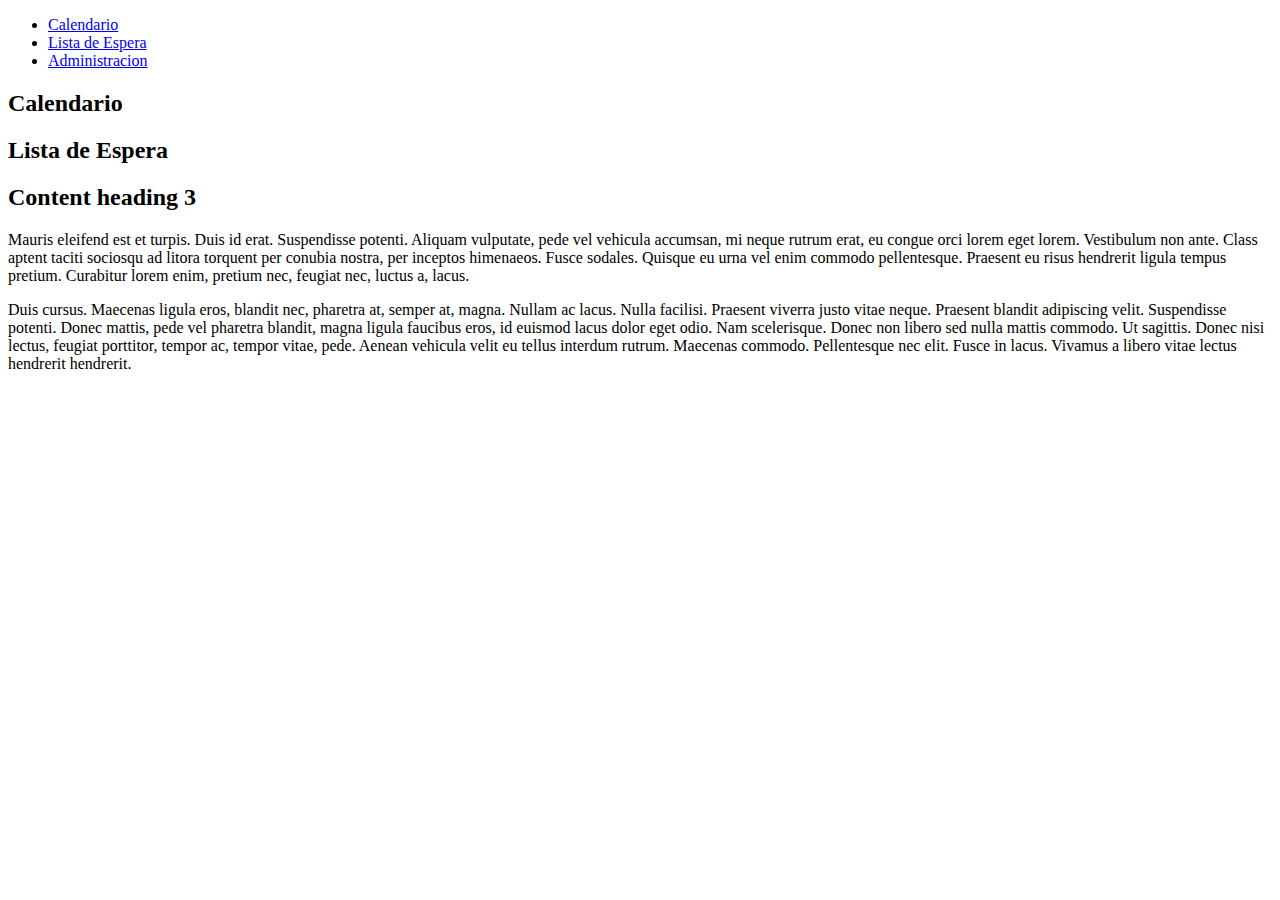
==== src/main/resources/templates/index.html @ d83a8894 "Lista de espera" ====
<!DOCTYPE HTML>
<html xmlns:th="http://www.thymeleaf.org">
<head>
    <title>Getting Started: Serving Web Content</title>
    <meta http-equiv="Content-Type" content="text/html; charset=UTF-8" />
    
   
    <link href="js/jquery-ui-1.12.1.custom/jquery-ui.css" rel="stylesheet" type="text/css">
	<link href="js/jquery-ui-1.12.1.custom/jquery-ui.theme.css" rel="stylesheet" type="text/css">		
	<link href="dist/css/tabulator.min.css" rel="stylesheet" type="text/css">
		
	<link href='fullcalendar/core/main.css' rel='stylesheet' />
    <link href='fullcalendar/daygrid/main.css' rel='stylesheet' />
    <link href='fullcalendar/list/main.css' rel='stylesheet' />

    <script src='fullcalendar/core/main.js'></script>
    <script src='fullcalendar/daygrid/main.js'></script>
    <script src='fullcalendar/interaction/main.js'></script>
    <script src='fullcalendar/list/main.js'></script>
    
    <script type="text/javascript" src="js/jquery-3.4.1.js"></script>
    <script type="text/javascript" src="js/jquery-ui-1.12.1.custom/jquery-ui.js"></script>    
    <script type="text/javascript" src="dist/js/tabulator.min.js"></script>

  <style>

  </style>
    
</head>
<body>



<div th:replace="fragments/header :: header"></div>

<div id="tabs">
  <ul>
    <li><a href="#tabs-1">Calendario</a></li>
    <li><a href="#tabs-2">Lista de Espera</a></li>
    <li><a href="#tabs-3">Administracion</a></li>
  </ul>
  <div id="tabs-1">
    <h2>Calendario</h2>
    <p><div th:replace="main :: main-fragment"></div></p>
  </div>
  <div id="tabs-2">
    <h2>Lista de Espera</h2>
    <p>
    	<div th:replace="espera :: paciente-table-fragment"></div>
    </p>
  </div>
  <div id="tabs-3">
    <h2>Content heading 3</h2>
    <p>Mauris eleifend est et turpis. Duis id erat. Suspendisse potenti. Aliquam vulputate, pede vel vehicula accumsan, mi neque rutrum erat, eu congue orci lorem eget lorem. Vestibulum non ante. Class aptent taciti sociosqu ad litora torquent per conubia nostra, per inceptos himenaeos. Fusce sodales. Quisque eu urna vel enim commodo pellentesque. Praesent eu risus hendrerit ligula tempus pretium. Curabitur lorem enim, pretium nec, feugiat nec, luctus a, lacus.</p>
    <p>Duis cursus. Maecenas ligula eros, blandit nec, pharetra at, semper at, magna. Nullam ac lacus. Nulla facilisi. Praesent viverra justo vitae neque. Praesent blandit adipiscing velit. Suspendisse potenti. Donec mattis, pede vel pharetra blandit, magna ligula faucibus eros, id euismod lacus dolor eget odio. Nam scelerisque. Donec non libero sed nulla mattis commodo. Ut sagittis. Donec nisi lectus, feugiat porttitor, tempor ac, tempor vitae, pede. Aenean vehicula velit eu tellus interdum rutrum. Maecenas commodo. Pellentesque nec elit. Fusce in lacus. Vivamus a libero vitae lectus hendrerit hendrerit.</p>
  </div>
</div>

<div th:replace="fragments/footer :: footer"></div>

</body>
<script>
	$(document).ready(function() { 
	    $( "#tabs" ).tabs().addClass( "ui-tabs-vertical ui-helper-clearfix" );
	    $( "#tabs li" ).removeClass( "ui-corner-top" ).addClass( "ui-corner-left" );
		
	});
</script>
</html>
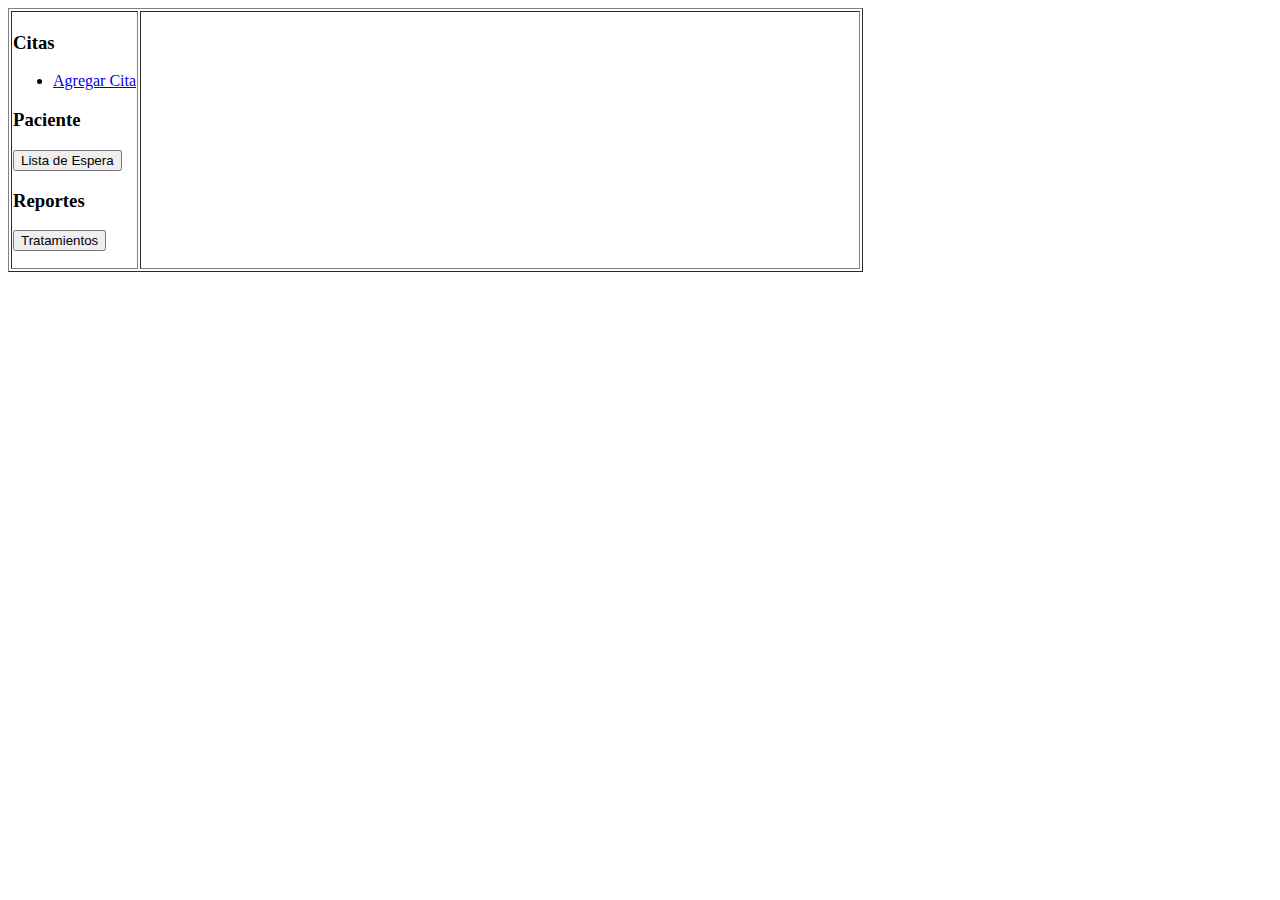
==== commit 8c15f6a5: "v2" ====
--- a/src/main/resources/templates/index.html
+++ b/src/main/resources/templates/index.html
@@ -1,69 +1,132 @@
-<!DOCTYPE HTML>
-<html xmlns:th="http://www.thymeleaf.org">
-<head>
-    <title>Getting Started: Serving Web Content</title>
-    <meta http-equiv="Content-Type" content="text/html; charset=UTF-8" />
-    
-   
-    <link href="js/jquery-ui-1.12.1.custom/jquery-ui.css" rel="stylesheet" type="text/css">
-	<link href="js/jquery-ui-1.12.1.custom/jquery-ui.theme.css" rel="stylesheet" type="text/css">		
-	<link href="dist/css/tabulator.min.css" rel="stylesheet" type="text/css">
-		
-	<link href='fullcalendar/core/main.css' rel='stylesheet' />
-    <link href='fullcalendar/daygrid/main.css' rel='stylesheet' />
-    <link href='fullcalendar/list/main.css' rel='stylesheet' />
-
-    <script src='fullcalendar/core/main.js'></script>
-    <script src='fullcalendar/daygrid/main.js'></script>
-    <script src='fullcalendar/interaction/main.js'></script>
-    <script src='fullcalendar/list/main.js'></script>
-    
-    <script type="text/javascript" src="js/jquery-3.4.1.js"></script>
-    <script type="text/javascript" src="js/jquery-ui-1.12.1.custom/jquery-ui.js"></script>    
-    <script type="text/javascript" src="dist/js/tabulator.min.js"></script>
-
-  <style>
-
-  </style>
-    
-</head>
-<body>
-
-
-
-<div th:replace="fragments/header :: header"></div>
-
-<div id="tabs">
-  <ul>
-    <li><a href="#tabs-1">Calendario</a></li>
-    <li><a href="#tabs-2">Lista de Espera</a></li>
-    <li><a href="#tabs-3">Administracion</a></li>
-  </ul>
-  <div id="tabs-1">
-    <h2>Calendario</h2>
-    <p><div th:replace="main :: main-fragment"></div></p>
-  </div>
-  <div id="tabs-2">
-    <h2>Lista de Espera</h2>
-    <p>
-    	<div th:replace="espera :: paciente-table-fragment"></div>
-    </p>
-  </div>
-  <div id="tabs-3">
-    <h2>Content heading 3</h2>
-    <p>Mauris eleifend est et turpis. Duis id erat. Suspendisse potenti. Aliquam vulputate, pede vel vehicula accumsan, mi neque rutrum erat, eu congue orci lorem eget lorem. Vestibulum non ante. Class aptent taciti sociosqu ad litora torquent per conubia nostra, per inceptos himenaeos. Fusce sodales. Quisque eu urna vel enim commodo pellentesque. Praesent eu risus hendrerit ligula tempus pretium. Curabitur lorem enim, pretium nec, feugiat nec, luctus a, lacus.</p>
-    <p>Duis cursus. Maecenas ligula eros, blandit nec, pharetra at, semper at, magna. Nullam ac lacus. Nulla facilisi. Praesent viverra justo vitae neque. Praesent blandit adipiscing velit. Suspendisse potenti. Donec mattis, pede vel pharetra blandit, magna ligula faucibus eros, id euismod lacus dolor eget odio. Nam scelerisque. Donec non libero sed nulla mattis commodo. Ut sagittis. Donec nisi lectus, feugiat porttitor, tempor ac, tempor vitae, pede. Aenean vehicula velit eu tellus interdum rutrum. Maecenas commodo. Pellentesque nec elit. Fusce in lacus. Vivamus a libero vitae lectus hendrerit hendrerit.</p>
-  </div>
-</div>
-
-<div th:replace="fragments/footer :: footer"></div>
-
-</body>
-<script>
-	$(document).ready(function() { 
-	    $( "#tabs" ).tabs().addClass( "ui-tabs-vertical ui-helper-clearfix" );
-	    $( "#tabs li" ).removeClass( "ui-corner-top" ).addClass( "ui-corner-left" );
-		
-	});
-</script>
+<!DOCTYPE HTML>
+<html xmlns:th="http://www.thymeleaf.org">
+<head th:replace="fragments/header :: headerfiles">
+    
+</head>
+<body>
+<table border="1">
+	<tr>
+		<td width="15%" valign="top">
+			<div id="menu">
+				  <h3>Citas</h3>
+				  <div>
+				    <p>	
+				    	<ul>			    	
+				    		<li><a href="/agregarCita">Agregar Cita</a></li>				    		
+				    	</ul>
+				    </p>
+				  </div>			
+				  <h3>Paciente</h3>
+				  <div>
+				    <p>
+				    	<!-- button id="buttonPacientes" name="buttonPacientes" class="ui-button ui-widget ui-corner-all">Pacientes</button -->
+				    	<button id="buttonListaEspera" name="buttonListaEspera" class="ui-button ui-widget ui-corner-all">Lista de Espera</button>				    	
+				    </p>
+				  </div>
+				  <h3>Reportes</h3>
+				  <div>
+				    <p>
+				    	<button id="buttonTratamientos" name="buttonTratamientos" class="ui-button ui-widget ui-corner-all">Tratamientos</button>				    	
+				    </p>
+				  </div>
+			</div>
+		</td>
+		<td><div id="calendar"></div></td>
+	</tr>
+</table>
+
+
+</body>
+<script>
+
+$(document).ready(function() {
+	$('#menu').accordion();
+	
+	var confirmacionColor = ['#4169E1', '#228B22'];
+	
+	// Obtener todas las citas
+	// llamada HTTP1.1 /GET a /cita
+    $.ajax({
+		type: "GET",
+		url: '/cita',
+		contentType: 'application/json',
+		dataType: 'json',				
+		success: function(data){					
+			////debugger
+			$.each(data, function(key,value) {
+				console.log("agregando cita [" + value["paciente"]["nombre"] + ' - ' + value["paciente"]["apellido1"] + ' ==> ' + new Date(value["startDate"]) + "]")
+				//debugger;
+				var bgColor = confirmacionColor[value['confirmacion']];
+				////debugger
+	            calendar.addEvent({
+		        	title: value["paciente"]["nombre"] + " " + value["paciente"]["apellido1"] + " [" + value["paciente"]["telefono"] + "]",
+		            start: new Date(value["startDate"]) ,
+		            end: new Date(value["endDate"]),
+		            allDay: false,
+		            backgroundColor: bgColor,
+		            id: value["id"]
+		        });						
+			});
+			
+			
+		},
+	    failure: function(errMsg) {alert(errMsg);}
+	});
+	
+	
+}); 
+	
+	
+
+var calendarE1 = document.getElementById('calendar');
+
+calendar = new FullCalendar.Calendar(calendarE1, {
+	  header: { center: 'dayGridMonth,timeGridWeek,timeGridDay' },
+	  plugins: [ 'interaction', 'dayGrid', 'timeGrid' ],
+	  defaultView: 'timeGridWeek',
+	  selectable: true,
+	  minTime: "09:00",
+	  maxTime: "22:00",
+	  hiddenDays: [ 0 ],
+	  height: 800,	    	  
+    select: agregarEvento,
+    eventOverlap: true,
+    eventClick: function(eventClickInfo) {      
+  	  var event = eventClickInfo['event'];
+  	  var id = event['id'];
+	  location.href = "/cambiarCita?id_cita=" + id;
+    }
+    });
+
+calendar.render();	
+
+function agregarEvento(event) {
+	console.log("About to add calendar event at " + event.startStr);
+	debugger;	
+	var year = event.start.getFullYear();
+	var month = event.start.getMonth();
+	if(month < 10) {
+		month = month+1;
+		month = "0" + month;
+	}
+	var day = event.start.getDate();
+	if(day < 10) {
+		day = "0" + day;
+	}
+	var fecha = year + '-' + month + '-' + day;
+	
+	var hours = event.start.getHours();
+	if(hours < 10) {
+		hours = "0" + hours;
+	}
+	var mins = event.start.getMinutes();
+	if(mins == 0 || mins == "0") {
+		mins = "00";
+	}
+	
+	location.href = "/agregarCita?startStr=" + fecha + "&horas=" + hours + "&minutos=" + mins;	
+	
+}
+
+</script>
 </html>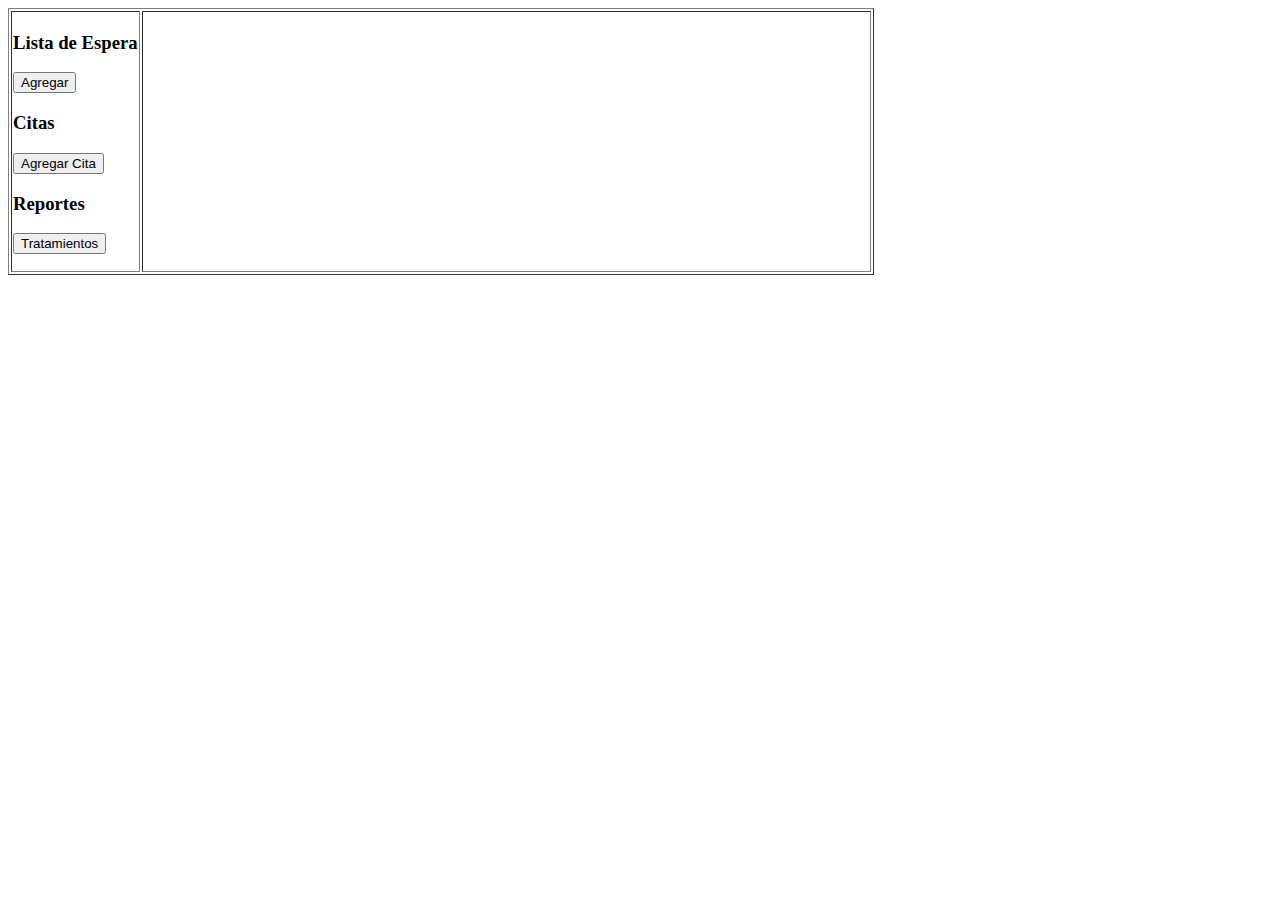
==== commit d41943d4: "V2 on AWS" ====
--- a/src/main/resources/templates/index.html
+++ b/src/main/resources/templates/index.html
@@ -8,21 +8,20 @@
 	<tr>
 		<td width="15%" valign="top">
 			<div id="menu">
-				  <h3>Citas</h3>
-				  <div>
-				    <p>	
-				    	<ul>			    	
-				    		<li><a href="/agregarCita">Agregar Cita</a></li>				    		
-				    	</ul>
-				    </p>
-				  </div>			
-				  <h3>Paciente</h3>
+				  <h3>Lista de Espera</h3>
 				  <div>
 				    <p>
 				    	<!-- button id="buttonPacientes" name="buttonPacientes" class="ui-button ui-widget ui-corner-all">Pacientes</button -->
-				    	<button id="buttonListaEspera" name="buttonListaEspera" class="ui-button ui-widget ui-corner-all">Lista de Espera</button>				    	
+				    	<button id="buttonListaEspera" name="buttonListaEspera" class="ui-button ui-widget ui-corner-all">Agregar</button>
+				    	<div th:replace="espera :: espera-fragment"></div>				    	
 				    </p>
-				  </div>
+				  </div>			
+				  <h3>Citas</h3>
+				  <div>
+				    <p>				    				   
+				    	<button id="buttonAgregarCita" name="buttonAgregarCita" class="ui-button ui-widget ui-corner-all">Agregar Cita</button>				    						    	
+				    </p>
+				  </div>			
 				  <h3>Reportes</h3>
 				  <div>
 				    <p>
@@ -34,12 +33,21 @@
 		<td><div id="calendar"></div></td>
 	</tr>
 </table>
-
+<div th:replace="fragments/footer :: footer"></div>
 
 </body>
 <script>
 
 $(document).ready(function() {
+	
+	$('#buttonAgregarCita').click(function() {
+		location.href="/agregarCita";
+	});	
+	
+	$('#buttonListaEspera').click(function() {
+		location.href="/listaDeEspera";
+	});
+	
 	$('#menu').accordion();
 	
 	var confirmacionColor = ['#4169E1', '#228B22'];
@@ -50,9 +58,15 @@
 		type: "GET",
 		url: '/cita',
 		contentType: 'application/json',
-		dataType: 'json',				
+		dataType: 'json',	
+		beforeSend: function(req) {
+			$('#progressbar').progressbar('enable');
+			$('#progressbar').progressbar('value',30);
+		},		
 		success: function(data){					
-			////debugger
+			////debugger			
+			$('#progressbar').progressbar('value',80);			
+			
 			$.each(data, function(key,value) {
 				console.log("agregando cita [" + value["paciente"]["nombre"] + ' - ' + value["paciente"]["apellido1"] + ' ==> ' + new Date(value["startDate"]) + "]")
 				//debugger;
@@ -67,8 +81,9 @@
 		            id: value["id"]
 		        });						
 			});
-			
-			
+			$('#progressbar').progressbar('value',100);
+			$('#progressbar').progressbar('option', 'disabled');
+			$('#progressbar').progressbar('value',0);
 		},
 	    failure: function(errMsg) {alert(errMsg);}
 	});
@@ -85,12 +100,23 @@
 	  plugins: [ 'interaction', 'dayGrid', 'timeGrid' ],
 	  defaultView: 'timeGridWeek',
 	  selectable: true,
+	  droppable: true,
+	  editable: true,
 	  minTime: "09:00",
 	  maxTime: "22:00",
 	  hiddenDays: [ 0 ],
 	  height: 800,	    	  
     select: agregarEvento,
     eventOverlap: true,
+    drop: function(info) {
+
+    },
+    eventReceive: function(eventClickInfo ) {
+    	debugger;
+   	  	var event = eventClickInfo['event'];
+     	var id_espera = event['id'];
+     	agregarEvento(event, id_espera);
+    },
     eventClick: function(eventClickInfo) {      
   	  var event = eventClickInfo['event'];
   	  var id = event['id'];
@@ -100,7 +126,7 @@
 
 calendar.render();	
 
-function agregarEvento(event) {
+function agregarEvento(event, id_espera) {
 	console.log("About to add calendar event at " + event.startStr);
 	debugger;	
 	var year = event.start.getFullYear();
@@ -123,8 +149,12 @@
 	if(mins == 0 || mins == "0") {
 		mins = "00";
 	}
+	var url = "/agregarCita?startStr=" + fecha + "&horas=" + hours + "&minutos=" + mins;
+	if(id_espera != null && id_espera != "") {
+		 url = url + "&id_espera="+id_espera;
+	} 
 	
-	location.href = "/agregarCita?startStr=" + fecha + "&horas=" + hours + "&minutos=" + mins;	
+	location.href = url;
 	
 }
 
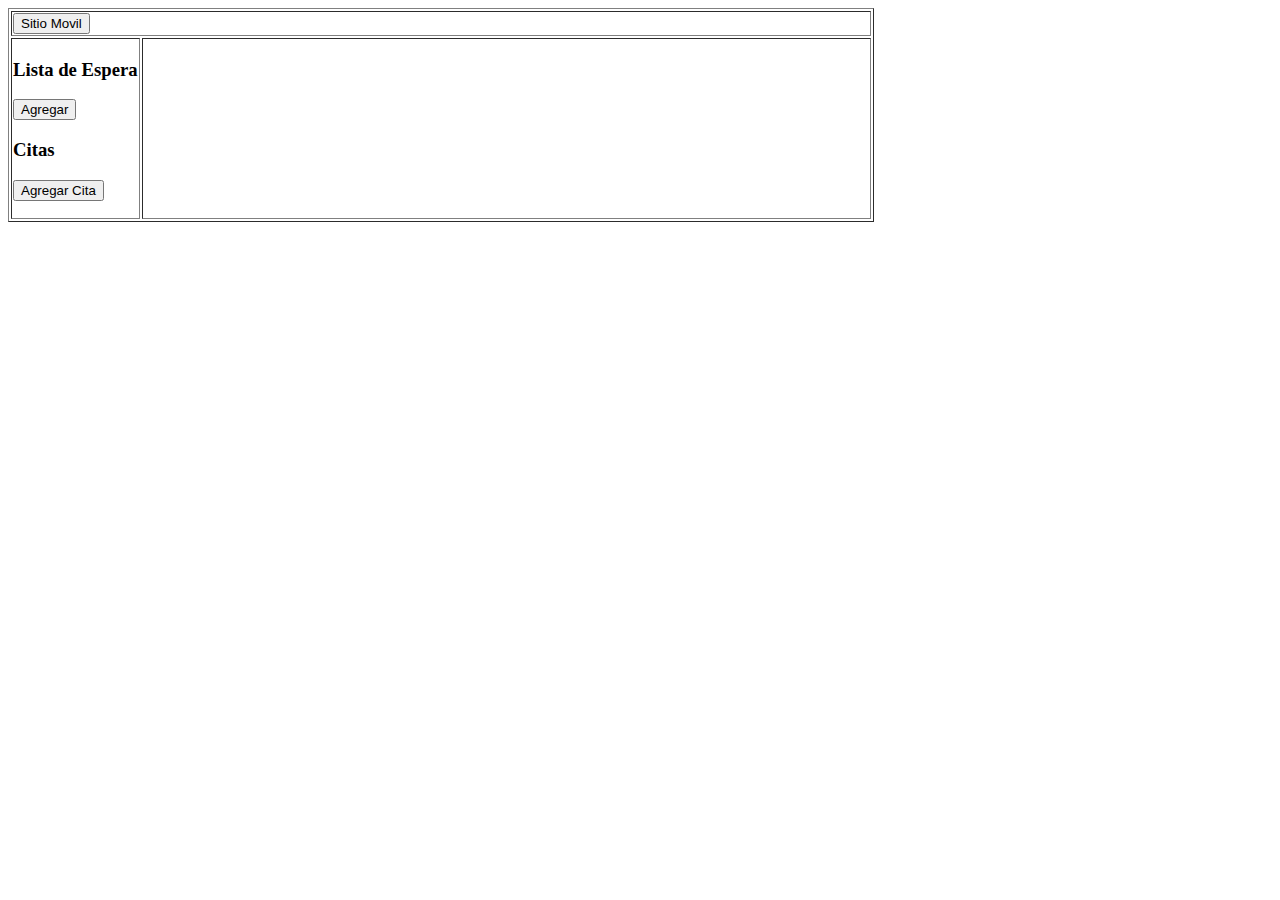
==== commit 9ffeb09d: "Mobile - final" ====
--- a/src/main/resources/templates/index.html
+++ b/src/main/resources/templates/index.html
@@ -4,7 +4,11 @@
     
 </head>
 <body>
+
 <table border="1">
+	<tr>
+		<td colspan="2"><button id="buttonMobile" name="buttonMobile" class="ui-button ui-widget ui-corner-all">Sitio Movil</button></td>
+	</tr>
 	<tr>
 		<td width="15%" valign="top">
 			<div id="menu">
@@ -22,12 +26,7 @@
 				    	<button id="buttonAgregarCita" name="buttonAgregarCita" class="ui-button ui-widget ui-corner-all">Agregar Cita</button>				    						    	
 				    </p>
 				  </div>			
-				  <h3>Reportes</h3>
-				  <div>
-				    <p>
-				    	<button id="buttonTratamientos" name="buttonTratamientos" class="ui-button ui-widget ui-corner-all">Tratamientos</button>				    	
-				    </p>
-				  </div>
+
 			</div>
 		</td>
 		<td><div id="calendar"></div></td>
@@ -46,6 +45,11 @@
 	
 	$('#buttonListaEspera').click(function() {
 		location.href="/listaDeEspera";
+	});
+	
+	$('#buttonMobile').click(function() {
+		location.href="/mobile";
+		
 	});
 	
 	$('#menu').accordion();
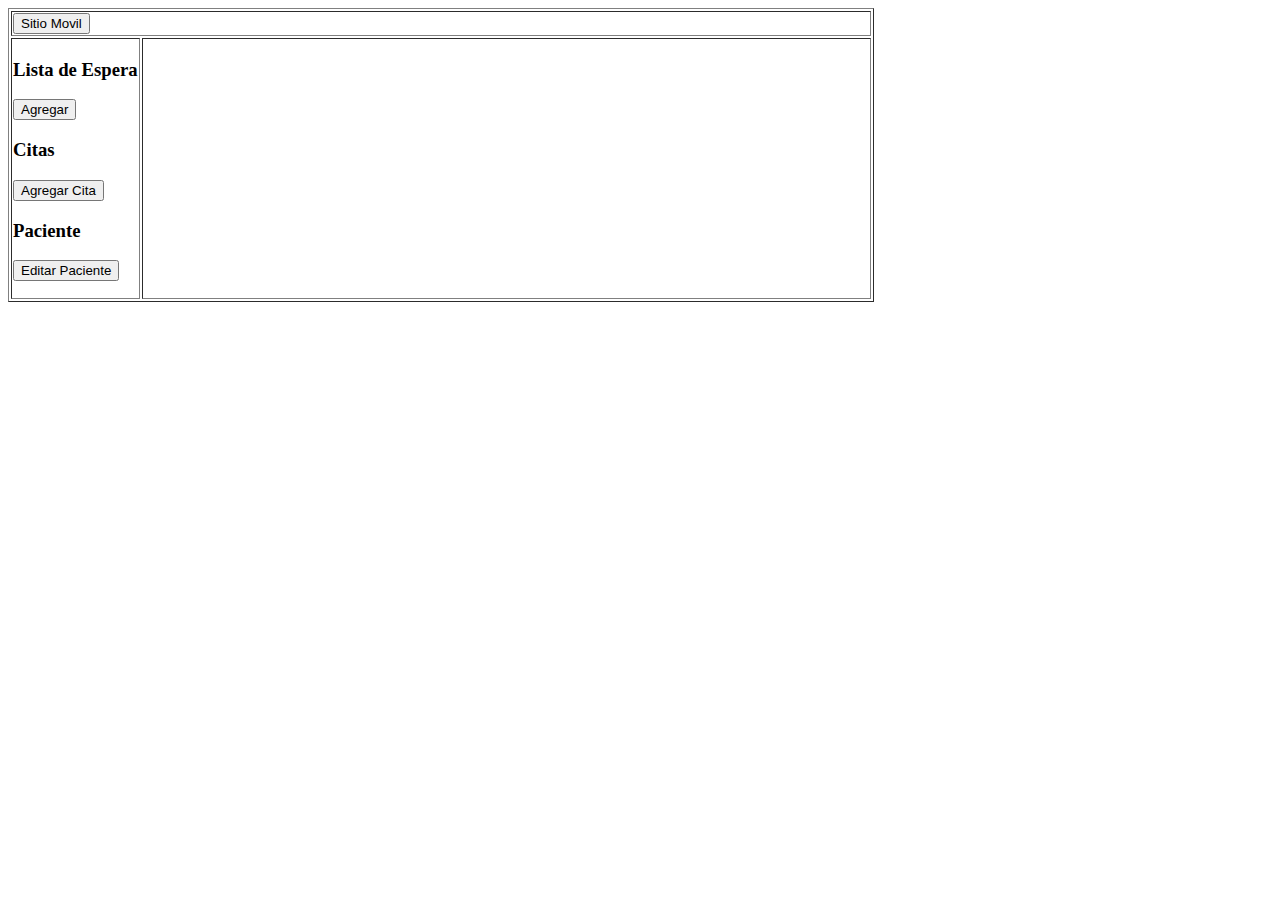
==== commit 6f471d60: "Agregando soporte para editar pacientes" ====
--- a/src/main/resources/templates/index.html
+++ b/src/main/resources/templates/index.html
@@ -26,7 +26,12 @@
 				    	<button id="buttonAgregarCita" name="buttonAgregarCita" class="ui-button ui-widget ui-corner-all">Agregar Cita</button>				    						    	
 				    </p>
 				  </div>			
-
+				  <h3>Paciente</h3>
+				  <div>
+				    <p>				    				   
+				    	<button id="buttonEditarPaciente" name="buttonEditarPaciente" class="ui-button ui-widget ui-corner-all">Editar Paciente</button>				    						    	
+				    </p>
+				  </div>
 			</div>
 		</td>
 		<td><div id="calendar"></div></td>
@@ -51,8 +56,16 @@
 		location.href="/mobile";
 		
 	});
+
+	$('#buttonEditarPaciente').click(function() {
+		location.href="/editarPaciente";
+		
+	});
 	
-	$('#menu').accordion();
+	
+	$('#menu').accordion({
+			heightStyle: "fill"		
+	});
 	
 	var confirmacionColor = ['#4169E1', '#228B22'];
 	
